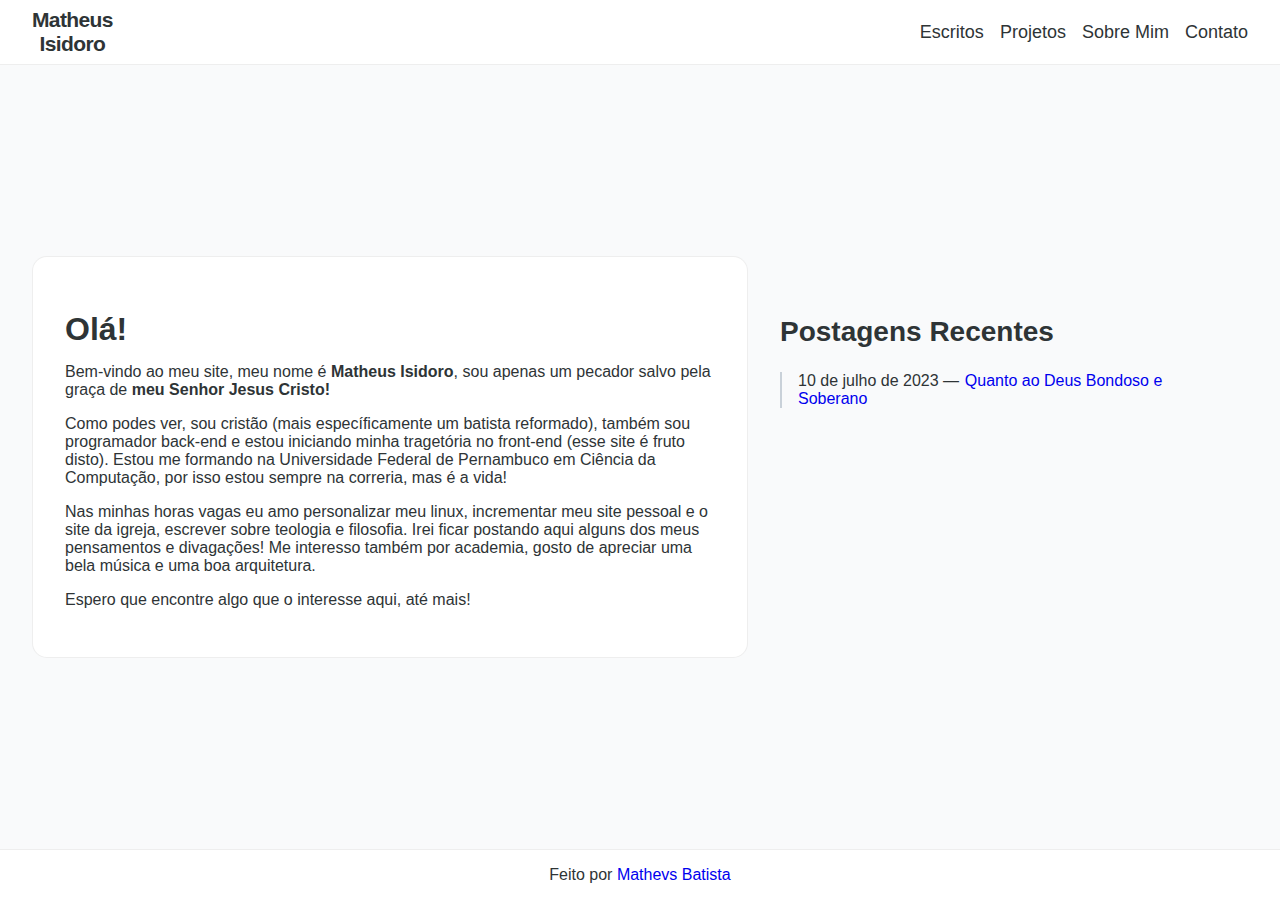
==== index.html @ 434d850c "Adds first post" ====
<!DOCTYPE html>
<html lang="pt-BR">
    
    <head>
        <meta charset="UTF-8">
        <link rel="stylesheet" href="style.css">
        <title>Matheus Isidoro</title>
        <meta name="viewport" content="width=device-width, initial-scale=1.0">
    </head>

    <body>
        <div class="opacity">
        </div>

        <header>
            <div class="topbar">
                <div class="logo">
                    <a href="index.html">Matheus<br>Isidoro</a>
                </div>

                <nav>
                    <button class="burger-container" type="button" aria-controls="nav-menu" aria-expanded="false">
                        <img class="burger" alt="menu" src="images/burger-menu.svg"/>
                    </button>

                    <ul class="nav-menu">
                        <div class="logo">
                            <a href="index.html">Matheus<br>Isidoro</a>
                        </div>

                        <li class="nav-item"><a href="">Escritos</a></li>
                        <li class="nav-item"><a href="">Projetos</a></li>
                        <li class="nav-item"><a href="">Sobre Mim</a></li>
                        <li class="nav-item"><a href="">Contato</a></li>
                    </ul>
                </nav>
            </div>
        </header>

        <main class="main">
            <article>
                <h1>Olá!</h1>

                <p>Bem-vindo ao meu site, meu nome é <strong>Matheus Isidoro</strong>, sou apenas um pecador salvo pela graça de <strong>meu Senhor Jesus Cristo!</strong></p>
                <p>Como podes ver, sou cristão (mais específicamente um batista reformado), também sou programador back-end e estou iniciando minha tragetória no front-end (esse site é fruto disto). Estou me formando na Universidade Federal de Pernambuco em Ciência da Computação, por isso estou sempre na correria, mas é a vida!</p>
                <p>Nas minhas horas vagas eu amo personalizar meu linux, incrementar meu site pessoal e o site da igreja, escrever sobre teologia e filosofia. Irei ficar postando aqui alguns dos meus pensamentos e divagações! Me interesso também por academia, gosto de apreciar uma bela música e uma boa arquitetura.</p>
                <p>Espero que encontre algo que o interesse aqui, até mais!</p>
            </article>

            <aside class="sidebar">
                <div class="blog-posts">
                    <h2>Postagens Recentes</h2>
                    <ul>
                        <li>
                            10 de julho de 2023 — 
                            <a href="articles/quanto-ao-deus-bondoso-e-soberano.html">Quanto ao Deus Bondoso e Soberano</a>
                        </li>
                    </ul>
                </div>
            </aside>
        </main>


        <footer>
            <p>Feito por <a href="https://github.com/MathevsBatista">Mathevs Batista</a></p>
        </footer>

        <script src="script.js"></script>
    </body>

</html>
---- style.css ----
@font-face {
    font-family: 'overpass';
    src: url('fonts/Overpass-Thin.woff2') format('woff2');
    font-weight: 200;
    font-style: normal;
}

@font-face {
    font-family: 'overpass';
    src: url('fonts/Overpass-ThinItalic.woff2') format('woff2');
    font-weight: 200;
    font-style: italic;
}

@font-face {
    font-family: 'overpass';
    src: url('fonts/Overpass-ExtraLight.woff2') format('woff2');
    font-weight: 300;
    font-style: normal;
}

@font-face {
    font-family: 'overpass';
    src: url('fonts/Overpass-ExtraLightItalic.woff2') format('woff2');
    font-weight: 300;
    font-style: italic;
}

@font-face {
    font-family: 'overpass';
    src: url('fonts/Overpass-Light.woff2') format('woff2');
    font-weight: 400;
    font-style: normal;
}

@font-face {
    font-family: 'overpass';
    src: url('fonts/Overpass-LightItalic.woff2') format('woff2');
    font-weight: 400;
    font-style: italic;
}

@font-face {
    font-family: 'overpass';
    src: url('fonts/Overpass-Regular.woff2') format('woff2');
    font-weight: 500;
    font-style: normal;
}

@font-face {
    font-family: 'overpass';
    src: url('fonts/Overpass-Italic.woff2') format('woff2');
    font-weight: 500;
    font-style: italic;
}

@font-face {
    font-family: 'overpass';
    src: url('fonts/Overpass-SemiBold.woff2') format('woff2');
    font-weight: 600;
    font-style: normal;
}

@font-face {
    font-family: 'overpass';
    src: url('fonts/Overpass-SemiBoldItalic.woff2') format('woff2');
    font-weight: 600;
    font-style: italic;
}

@font-face {
    font-family: 'overpass';
    src: url('fonts/Overpass-Bold.woff2') format('woff2');
    font-weight: 700;
    font-style: normal;
}

@font-face {
    font-family: 'overpass';
    src: url('fonts/Overpass-BoldItalic.woff2') format('woff2');
    font-weight: 700;
    font-style: italic;
}

@font-face {
    font-family: 'overpass';
    src: url('fonts/Overpass-ExtraBold.woff2') format('woff2');
    font-weight: 800;
    font-style: normal;
}

@font-face {
    font-family: 'overpass';
    src: url('fonts/Overpass-ExtraBoldItalic.woff2') format('woff2');
    font-weight: 800;
    font-style: italic;
}

@font-face {
    font-family: 'overpass';
    src: url('fonts/Overpass-Heavy.woff2') format('woff2');
    font-weight: 900;
    font-style: normal;
}

@font-face {
    font-family: 'overpass';
    src: url('fonts/Overpass-HeavyItalic.woff2') format('woff2');
    font-weight: 900;
    font-style: italic;
}

body {
    display: flex;
    flex-direction: column;
    position: absolute;
    justify-content: space-between;
    color: #2e3436;
    background-color: #f9fafb;
    margin: 0;
    font-family: 'overpass', sans-serif;
    height: 100%;
    width: 100%
}

.opacity {
    display: none;
    position: fixed;
    background-color: rgba(0, 0, 0, 0.5);
    height: 100%;
    width: 100%;
    right: 0;
}

header {
    border-bottom: 0.01rem solid rgba(91, 91, 92, 0.10);
}

header a {
    color: #2e3436;
}

.topbar {
    display: flex;
    justify-content: space-between;
    align-items: center;
    max-width: 80rem;
    padding: 0.5rem 2rem;
    margin-left: auto;
    margin-right: auto;
}

.logo {
    display: flex;
    text-align: center;
    font-size: 21px;
    font-weight: 900;
    letter-spacing: -0.03em;
}

nav {
    display: flex;
}

nav button {
    
}

.burger-container {
    display: none;
}

.burger {
    height: 30px; 
}

.nav-menu .logo {
    display: none;
}

.nav-menu {
    display: flex;
    gap: 1rem;
    list-style: none;
    margin: 0;
    padding: 0;
}

.nav-item {
    font-size: 18px;
}

main {
    display: flex;
    justify-content: space-evenly;
    margin: 2rem;
    margin-top: 3rem;
    margin-bottom: 3rem;
}

article {
    max-width: 650px;
    border: 0.01rem solid rgba(91, 91, 92, 0.10);
    background-color: #ffffff;
    padding: 2rem;
    border-radius: 15px;
}

h1 {
    margin-bottom: 0.5rem;
    font-size: 2rem;
    line-height: 2.25rem;
}

h2 {
    font-size: 1.75rem;
    padding-top: 0.3rem;
}

h4 {
    margin-top: 0.5rem;
    font-size: 1.25rem;
    font-weight: 500;
}

p {
    font-size: 16px;
}

a {
    text-decoration: none;
}

aside {
    display: flex;
    padding: 2rem;
}

aside ul {
    list-style: none;
    padding: 0;
}

aside li {
    border: 0 solid #C9D1D9;
    border-left-width: 2px;
    padding-left: 1rem;
    font-size: 16px;
}

aside li:not(:last-child) {
    padding-bottom: .5rem;
}

footer {
    display: flex;
    position: relative;
    bottom: 0;
    font-size: 18px;
    justify-content: center;
    align-content: center;
    width: 100%;

    border-top: 0.01rem solid rgba(91, 91, 92, 0.10);
}

header, footer {
    background-color: #ffffff;
    font-weight: 500;
}

@media only screen and (max-width: 1080px) {
    main {
        flex-direction: column;
        align-items: center;
    }
}

@media (max-width: 1024px) {
    .topbar {
        padding-left: 1.5rem;
        padding-right: 1.5rem;
    }
}

@media (max-width: 770px) {
    .topbar {
        padding-left: 1rem;
        padding-right: 1rem;
    }

    .burger-container {
        display: block;
    }

    .nav-menu {
        left: -100%;
        display: none;
    }

    .nav-menu .logo {
        display: block;
        position: fixed;
        padding: 0.5rem 0;
        top: 0;
    }

    .nav-menu .logo a {
        font-size: 21px;
        font-weight: 900;
        letter-spacing: -0.03em;
    }

    .nav-menu.active {
        display: flex;
        position: fixed;
        flex-direction: column;
        height: 100%;
        padding-top: 5rem;
        top: 0;
        left: 0;
    }

    .nav-menu {
        padding-left: 1rem;
        padding-right: 1rem;
    }

    .opacity.active {
        display: block;
    }

    .nav-menu {
        background-color: #ffffff;
    }
}

@media (max-width: 640px) {
    .topbar {
        padding-left: 0.5rem;
        padding-right: 0.5rem;
    }

    .navigation-logo {
        padding-left: 0.5rem;
        padding-right: 0.5rem;
    }

    .nav-menu {
        padding-left: 0.5rem;
        padding-right: 0.5rem;
    }
}

/* styles */
@media (prefers-color-scheme: dark) {
    body {
        color: #C9D1D9;
        background-color: #0D1117;
    }

    a {
        color: skyblue;
    }

    article {
        border: 0.01rem solid rgba(91, 91, 92, 0.10);
        background-color: #12151b;
    }

    header a {
        color: #d1d5db;
    }

    header, footer {
        background-color: #0D1117;
    }

    @media (max-width: 770px) {
        .nav-menu {
            background-color: #141a24;
        }
    }
}
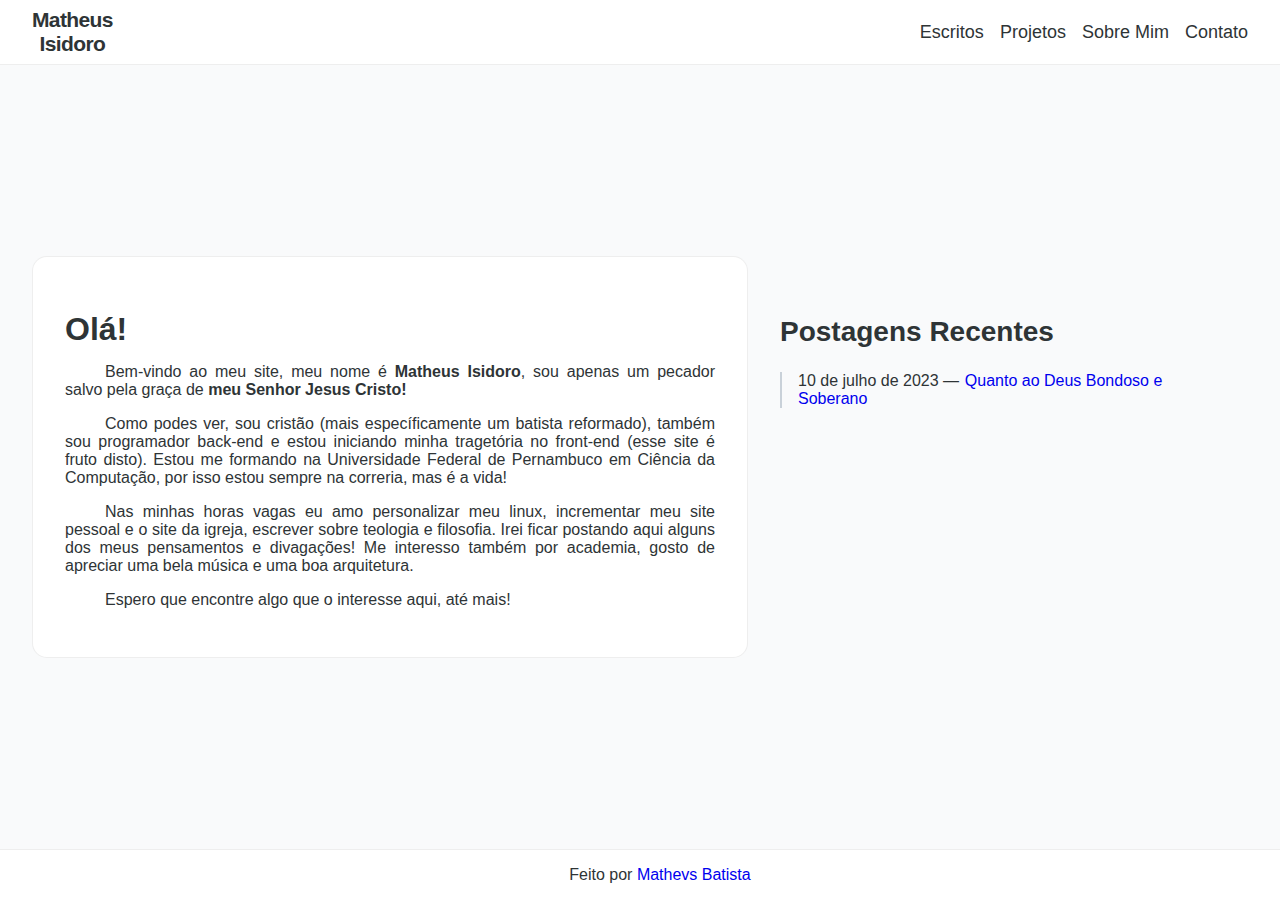
==== commit 4aa2764d: "Modify styling from paragraph and orders navigator to not maintain cache" ====
--- a/index.html
+++ b/index.html
@@ -3,6 +3,7 @@
     
     <head>
         <meta charset="UTF-8">
+        <meta http-equiv="cache-control" content="no-cache">
         <link rel="stylesheet" href="style.css">
         <title>Matheus Isidoro</title>
         <meta name="viewport" content="width=device-width, initial-scale=1.0">
--- a/style.css
+++ b/style.css
@@ -224,6 +224,8 @@
 }
 
 p {
+    text-align: justify;
+    text-indent: 2.5rem;
     font-size: 16px;
 }
 
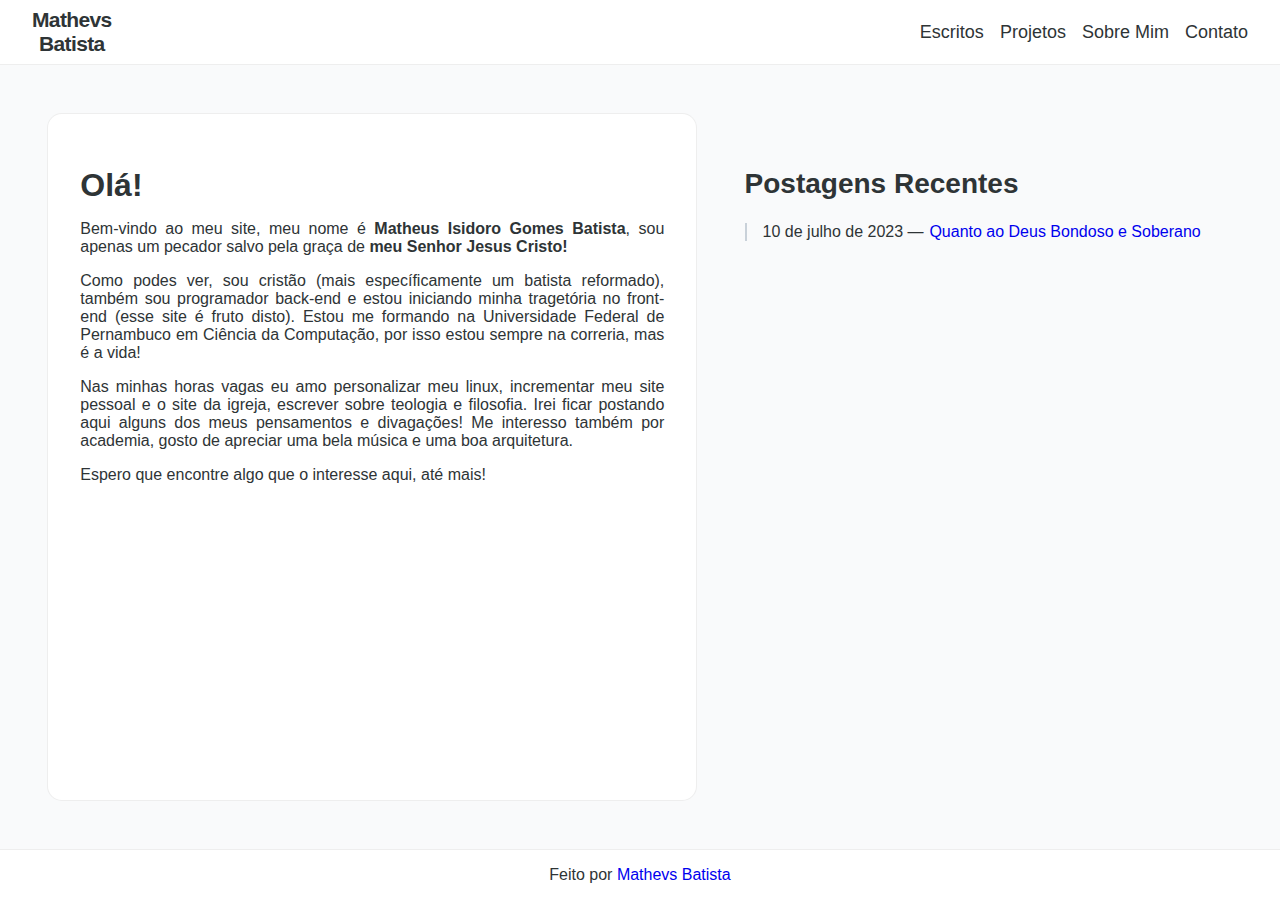
==== commit 90595425: "Change articles style for better reading" ====
--- a/index.html
+++ b/index.html
@@ -5,7 +5,7 @@
         <meta charset="UTF-8">
         <meta http-equiv="cache-control" content="no-cache">
         <link rel="stylesheet" href="style.css">
-        <title>Matheus Isidoro</title>
+        <title>Mathevs Batista</title>
         <meta name="viewport" content="width=device-width, initial-scale=1.0">
     </head>
 
@@ -16,7 +16,7 @@
         <header>
             <div class="topbar">
                 <div class="logo">
-                    <a href="index.html">Matheus<br>Isidoro</a>
+                    <a href="index.html">Mathevs<br>Batista</a>
                 </div>
 
                 <nav>
@@ -26,7 +26,7 @@
 
                     <ul class="nav-menu">
                         <div class="logo">
-                            <a href="index.html">Matheus<br>Isidoro</a>
+                            <a href="index.html">Mathevs<br>Batista</a>
                         </div>
 
                         <li class="nav-item"><a href="">Escritos</a></li>
@@ -38,11 +38,11 @@
             </div>
         </header>
 
-        <main class="main">
+        <main>
             <article>
                 <h1>Olá!</h1>
 
-                <p>Bem-vindo ao meu site, meu nome é <strong>Matheus Isidoro</strong>, sou apenas um pecador salvo pela graça de <strong>meu Senhor Jesus Cristo!</strong></p>
+                <p>Bem-vindo ao meu site, meu nome é <strong>Matheus Isidoro Gomes Batista</strong>, sou apenas um pecador salvo pela graça de <strong>meu Senhor Jesus Cristo!</strong></p>
                 <p>Como podes ver, sou cristão (mais específicamente um batista reformado), também sou programador back-end e estou iniciando minha tragetória no front-end (esse site é fruto disto). Estou me formando na Universidade Federal de Pernambuco em Ciência da Computação, por isso estou sempre na correria, mas é a vida!</p>
                 <p>Nas minhas horas vagas eu amo personalizar meu linux, incrementar meu site pessoal e o site da igreja, escrever sobre teologia e filosofia. Irei ficar postando aqui alguns dos meus pensamentos e divagações! Me interesso também por academia, gosto de apreciar uma bela música e uma boa arquitetura.</p>
                 <p>Espero que encontre algo que o interesse aqui, até mais!</p>
--- a/style.css
+++ b/style.css
@@ -93,20 +93,6 @@
     font-family: 'overpass';
     src: url('fonts/Overpass-ExtraBoldItalic.woff2') format('woff2');
     font-weight: 800;
-    font-style: italic;
-}
-
-@font-face {
-    font-family: 'overpass';
-    src: url('fonts/Overpass-Heavy.woff2') format('woff2');
-    font-weight: 900;
-    font-style: normal;
-}
-
-@font-face {
-    font-family: 'overpass';
-    src: url('fonts/Overpass-HeavyItalic.woff2') format('woff2');
-    font-weight: 900;
     font-style: italic;
 }
 
@@ -162,10 +148,6 @@
     display: flex;
 }
 
-nav button {
-    
-}
-
 .burger-container {
     display: none;
 }
@@ -196,10 +178,12 @@
     margin: 2rem;
     margin-top: 3rem;
     margin-bottom: 3rem;
+    height: 100vh;
 }
 
 article {
     max-width: 650px;
+    box-sizing: border-box;
     border: 0.01rem solid rgba(91, 91, 92, 0.10);
     background-color: #ffffff;
     padding: 2rem;
@@ -207,25 +191,28 @@
 }
 
 h1 {
-    margin-bottom: 0.5rem;
     font-size: 2rem;
-    line-height: 2.25rem;
 }
 
 h2 {
     font-size: 1.75rem;
-    padding-top: 0.3rem;
 }
 
 h4 {
-    margin-top: 0.5rem;
     font-size: 1.25rem;
     font-weight: 500;
 }
 
+article h1 {
+    margin-block-end: 0.5rem;
+}
+
+article h4 {
+    margin-block-start: 0.5rem;
+}
+
 p {
     text-align: justify;
-    text-indent: 2.5rem;
     font-size: 16px;
 }
 
@@ -338,6 +325,20 @@
 }
 
 @media (max-width: 640px) {
+    article {
+        padding: 1.5rem;
+    }
+
+    main {
+        margin-left: 1.5rem;
+        margin-right: 1.5rem;
+    }
+
+    blockquote {
+        margin-inline-start: 1.5rem;
+        margin-inline-end: 1.5rem;
+    }
+
     .topbar {
         padding-left: 0.5rem;
         padding-right: 0.5rem;
